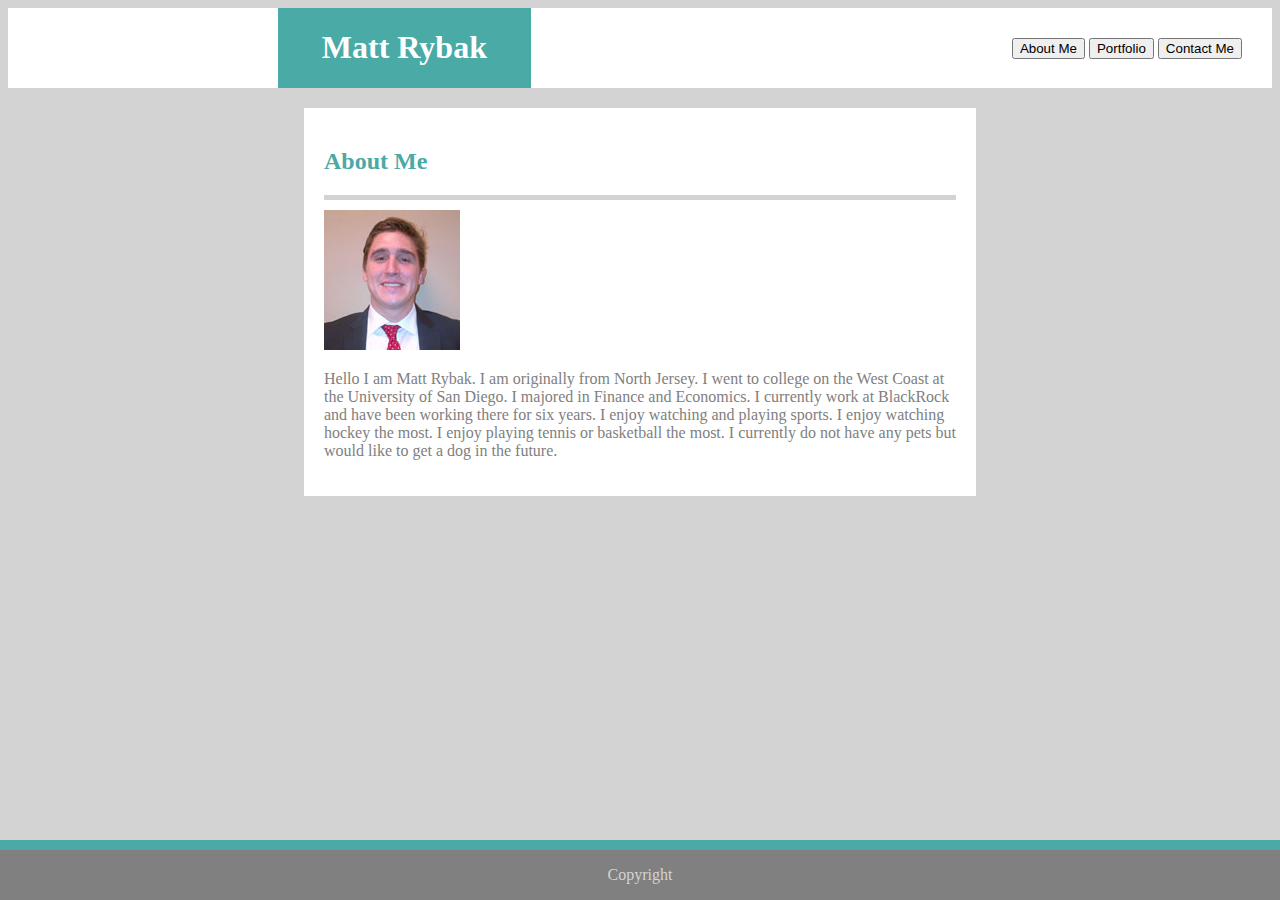
==== index.html @ cf4e4561 "update to homework" ====
<!DOCTYPE html>
<html lang="en">
<head>
    <meta charset="UTF-8">
    <meta name="viewport" content="width=device-width, initial-scale=1.0">
    <meta http-equiv="X-UA-Compatible" content="ie=edge">
    <title>Matt Rybak</title>
    <!-- linking style sheet -->
    <link rel="stylesheet" href="assets/css/index_styles.css">
</head>

<body>
    <!-- Container for entire website -->
    <div class="Large Container">
        <!-- Header For Banner -->
        <Div class="Header_Banner">
            <div class="My_Name">
                <h1>Matt Rybak</h1>
            </div>
            <div class="tabs">
                <input type="button" value="About Me" onclick="window.location.href='index.html'"/>
                <input type="button" value="Portfolio" onclick="window.location.href='portfolio.html'"/>
                <input type="button" value="Contact Me" onclick="window.location.href='contact.html'"/>
            </div>
        </Div>
        <br>    

        <Div class="Big_Box">
          <!-- About me page information -->
            <Div class="first_page">
                <!-- Div for About Me -->
                    <Div class="About_Me">
                        <h2>About Me</h2>
                    </Div> 
                <!-- Image of myself -->
                    <div class="image_bio">
                        <img src="assets/images/mrybak.jpg" alt="Matt Rybak">
                        <p>Hello I am Matt Rybak. I am originally from North Jersey. I went to college on the West Coast at the University of San Diego.
                I majored in Finance and Economics. I currently work at BlackRock and have been working there for six years. I enjoy watching and playing sports. 
                I enjoy watching hockey the most. I enjoy playing tennis or basketball the most. I currently do not have any pets but would like to get a dog in the future. 
                        </p>    

                    </div>
            </Div>
        </Div>

          </div>

<!-- Footer -->
    <footer>
        <p class="Copyright">Copyright</p>
    </footer>
</body>
</html>
---- assets/css/index_styles.css ----
.Header_Banner{
    background-color: white;
    float: left;
    width: 100%;
    
}

.My_Name{
    color: white;
    background-color: #4aaaa5;
    width: 20%;
    margin-left: 270px;
    text-align:center;  
    float: left;
}

.About_Me
    { 
        border-bottom: 5px solid lightgray;
        margin-bottom: 10px;
    }
.tabs{
    color: gray;
    float: right;
    margin-top: 30px;
    margin-right: 30px;
}

h2 {
    color: #4aaaa5;
}

.first_page{
    margin: auto;
    Float: center;
    margin-top: 20px;
    margin-bottom: 20px;
    padding-top: 20px;
    padding-right: 20px;
    padding-left: 20px;
    padding-bottom: 20px;
    background-color: white;
    width: 50%;
    height: 50%;
    }

.Big_Box{
    float: left;
    background-color: lightgray;
    width: 100%;
    height: 100%;
}


footer {
    text-align: center;
    background-color: gray;
    position: absolute;
    right: 0;
    bottom: 0;
    left:0;
    width: 100%;
    float: left;
    border-top: 10px solid #4aaaa5;
}

body{
    background-color: lightgray;
}

p{
    color:gray
}

img{
    float: center;
}

p{
    float: center;
}

.Copyright{
    color: lightgray;
}
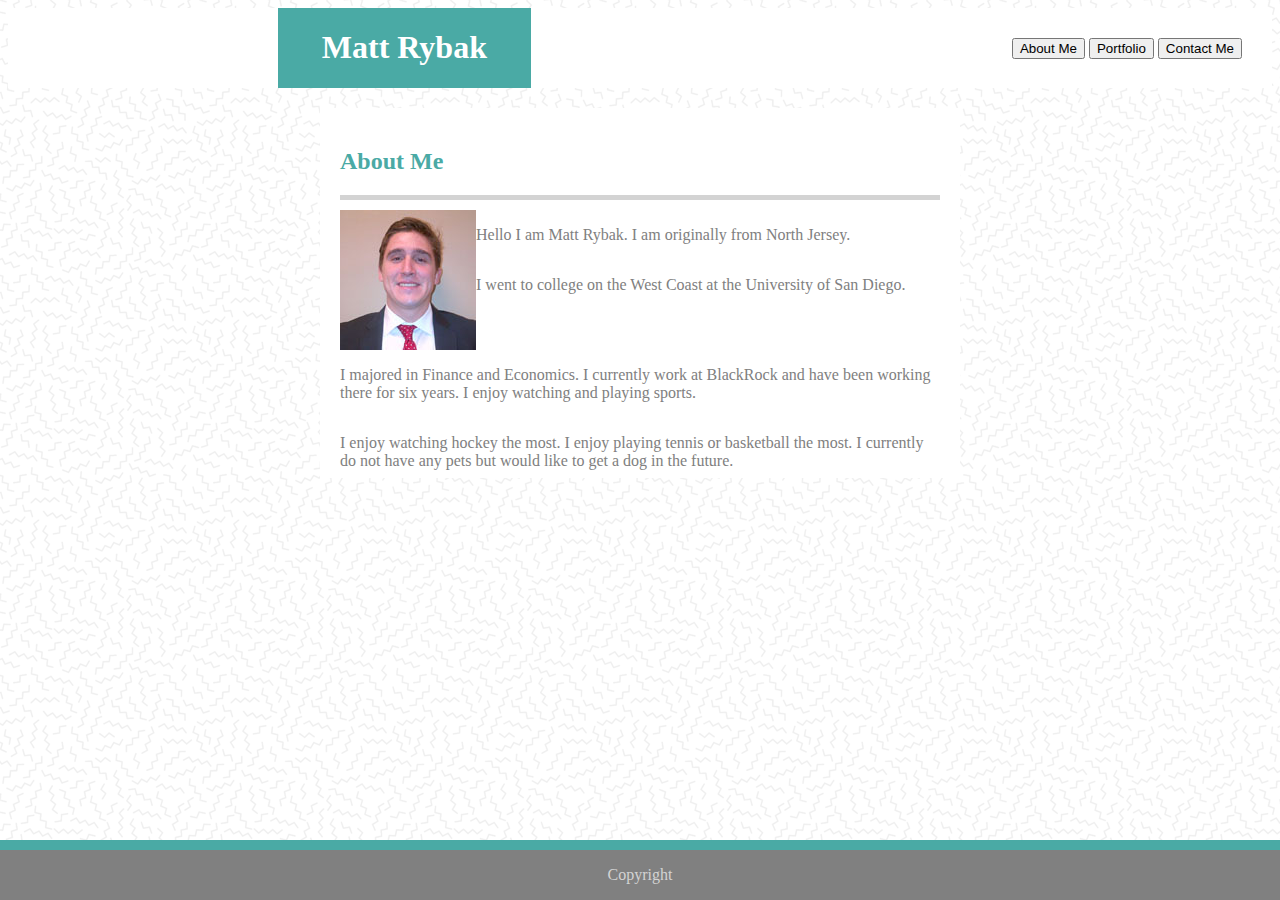
==== commit c699b26b: "updates 2" ====
--- a/index.html
+++ b/index.html
@@ -35,9 +35,10 @@
                 <!-- Image of myself -->
                     <div class="image_bio">
                         <img src="assets/images/mrybak.jpg" alt="Matt Rybak">
-                        <p>Hello I am Matt Rybak. I am originally from North Jersey. I went to college on the West Coast at the University of San Diego.
-                I majored in Finance and Economics. I currently work at BlackRock and have been working there for six years. I enjoy watching and playing sports. 
-                I enjoy watching hockey the most. I enjoy playing tennis or basketball the most. I currently do not have any pets but would like to get a dog in the future. 
+                        <p id="firstp"> Hello I am Matt Rybak. I am originally from North Jersey. </p>
+                        <p> I went to college on the West Coast at the University of San Diego. </p>
+                        <p> I majored in Finance and Economics. I currently work at BlackRock and have been working there for six years. I enjoy watching and playing sports. </p>
+                        <p> I enjoy watching hockey the most. I enjoy playing tennis or basketball the most. I currently do not have any pets but would like to get a dog in the future. 
                         </p>    
 
                     </div>
@@ -48,7 +49,7 @@
 
 <!-- Footer -->
     <footer>
-        <p class="Copyright">Copyright</p>
+        <p id="copyRight">Copyright</p>
     </footer>
 </body>
 </html>--- a/assets/css/index_styles.css
+++ b/assets/css/index_styles.css
@@ -40,13 +40,12 @@
     padding-left: 20px;
     padding-bottom: 20px;
     background-color: white;
-    width: 50%;
-    height: 50%;
+    width: 600px;
+    height: 330px;
     }
 
 .Big_Box{
     float: left;
-    background-color: lightgray;
     width: 100%;
     height: 100%;
 }
@@ -60,12 +59,11 @@
     bottom: 0;
     left:0;
     width: 100%;
-    float: left;
     border-top: 10px solid #4aaaa5;
 }
 
 body{
-    background-color: lightgray;
+    background-image: url("../images/memphis-mini.png");
 }
 
 p{
@@ -73,13 +71,19 @@
 }
 
 img{
-    float: center;
+    float: left;
 }
 
 p{
-    float: center;
+    float: left;
 }
 
-.Copyright{
+#copyRight{
     color: lightgray;
+    text-align: center;
+    width: 100%;
+}
+
+#firstp{
+    float: left;
 }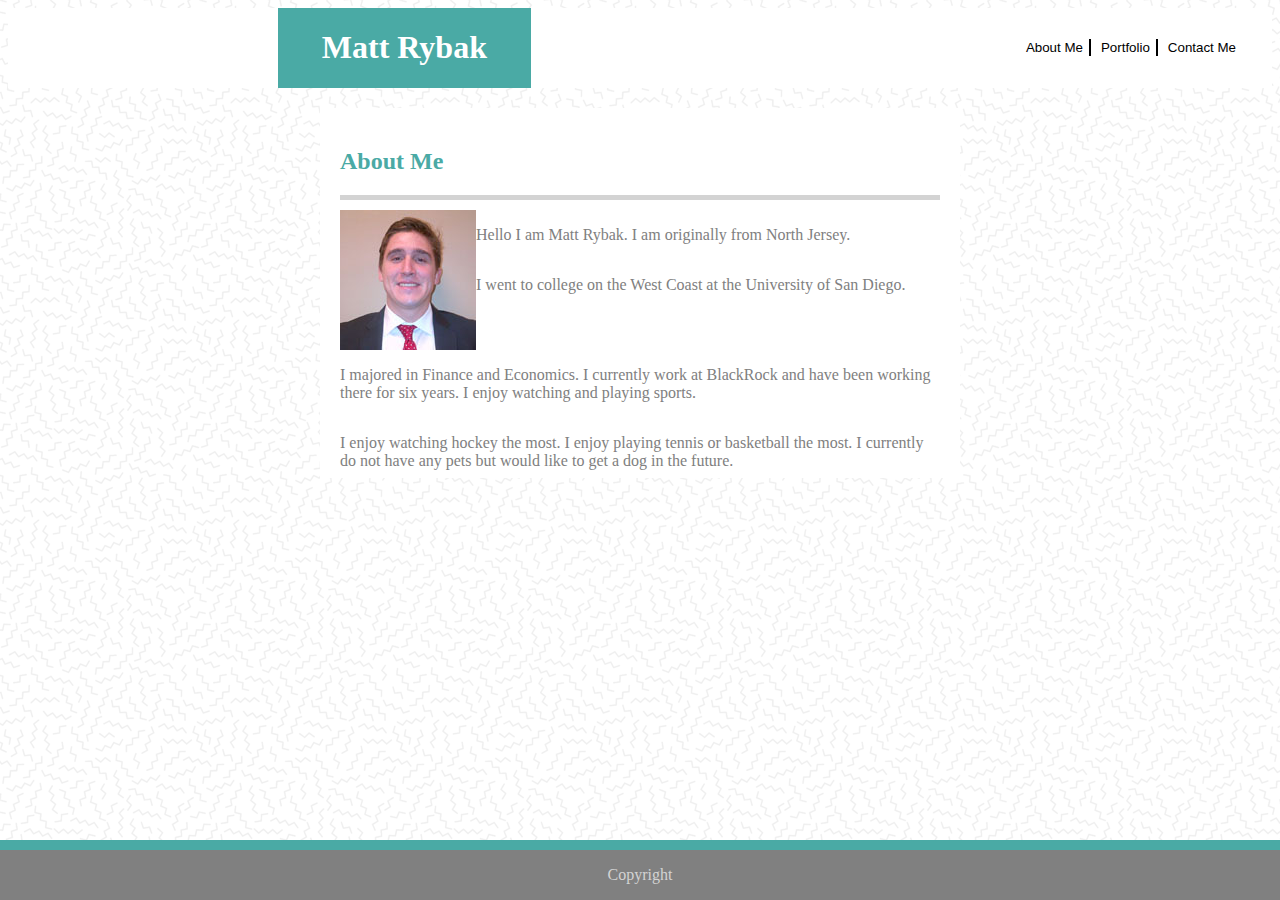
==== commit 47507608: "updates3" ====
--- a/index.html
+++ b/index.html
@@ -18,9 +18,9 @@
                 <h1>Matt Rybak</h1>
             </div>
             <div class="tabs">
-                <input type="button" value="About Me" onclick="window.location.href='index.html'"/>
-                <input type="button" value="Portfolio" onclick="window.location.href='portfolio.html'"/>
-                <input type="button" value="Contact Me" onclick="window.location.href='contact.html'"/>
+                <input class="tablinks" type="button" value="About Me" onclick="window.location.href='index.html'"/>
+                <input class="tablinks" type="button" value="Portfolio" onclick="window.location.href='portfolio.html'"/>
+                <input class="tablinks1" type="button" value="Contact Me" onclick="window.location.href='contact.html'"/>
             </div>
         </Div>
         <br>    
--- a/assets/css/index_styles.css
+++ b/assets/css/index_styles.css
@@ -12,6 +12,25 @@
     margin-left: 270px;
     text-align:center;  
     float: left;
+}
+
+.tablinks{
+    padding: 5;
+    border-left: none;
+    border-bottom: none;
+    border-top: none;
+    background: none;
+
+
+}
+
+.tablinks1{
+    padding: 5;
+    border-left:none;
+    border-right: none;
+    border-bottom:none;
+    border-top: none;
+    background: none;
 }
 
 .About_Me
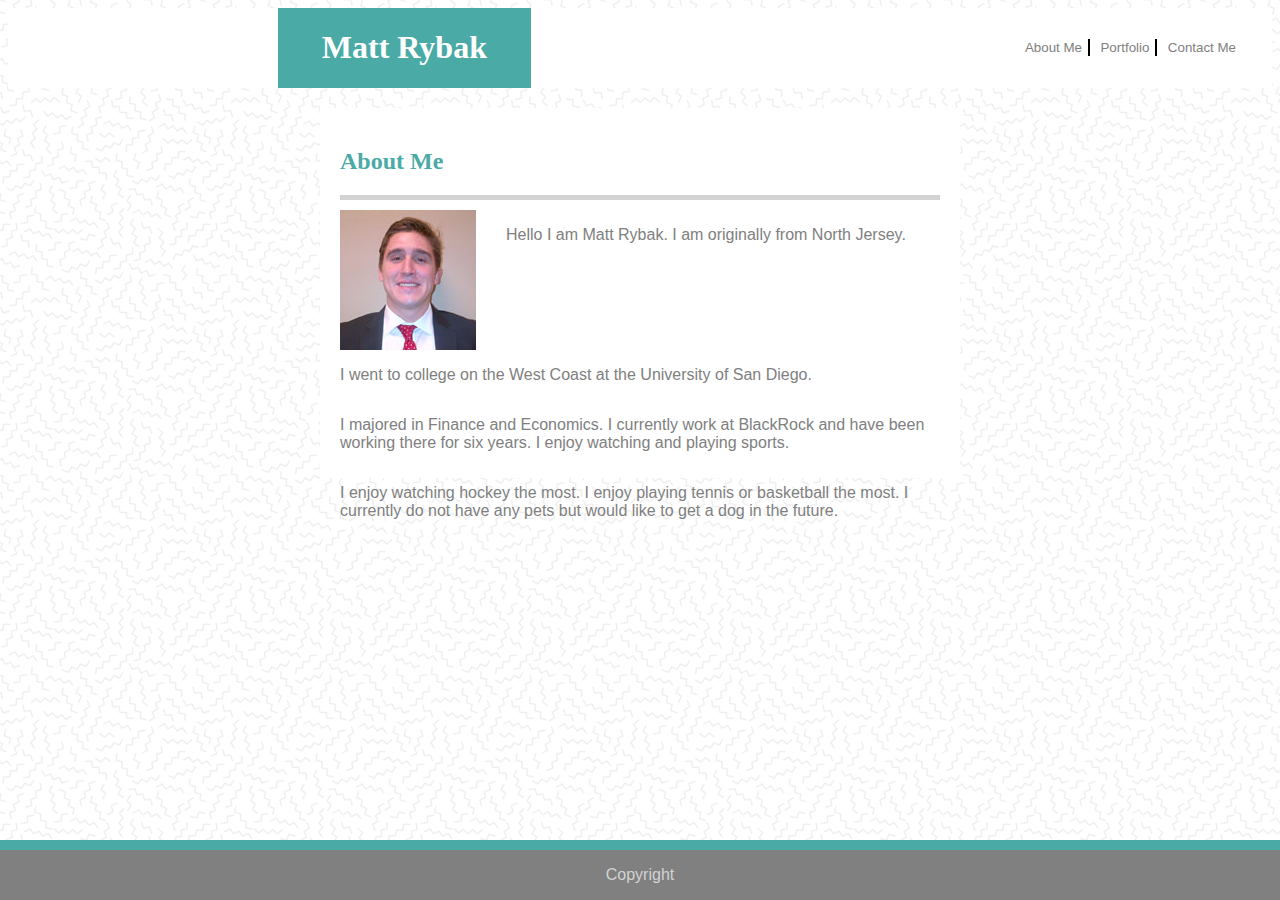
==== commit d9485cb0: "updates_style" ====
--- a/index.html
+++ b/index.html
@@ -19,7 +19,7 @@
             </div>
             <div class="tabs">
                 <input class="tablinks" type="button" value="About Me" onclick="window.location.href='index.html'"/>
-                <input class="tablinks" type="button" value="Portfolio" onclick="window.location.href='portfolio.html'"/>
+                <input class="tablinks" type="button" value="Portfolio" onclick="window.location.href='Portfolio.html'"/>
                 <input class="tablinks1" type="button" value="Contact Me" onclick="window.location.href='contact.html'"/>
             </div>
         </Div>
--- a/assets/css/index_styles.css
+++ b/assets/css/index_styles.css
@@ -12,6 +12,7 @@
     margin-left: 270px;
     text-align:center;  
     float: left;
+    font-family: Georgia, Times, 'Times New Roman', serif;
 }
 
 .tablinks{
@@ -20,6 +21,7 @@
     border-bottom: none;
     border-top: none;
     background: none;
+    color: gray;
 
 
 }
@@ -31,6 +33,7 @@
     border-bottom:none;
     border-top: none;
     background: none;
+    color: gray;
 }
 
 .About_Me
@@ -47,6 +50,7 @@
 
 h2 {
     color: #4aaaa5;
+    font-family: Georgia, Times, 'Times New Roman', serif;
 }
 
 .first_page{
@@ -73,7 +77,7 @@
 footer {
     text-align: center;
     background-color: gray;
-    position: absolute;
+    position: fixed;
     right: 0;
     bottom: 0;
     left:0;
@@ -83,6 +87,9 @@
 
 body{
     background-image: url("../images/memphis-mini.png");
+    font-family:'Arial', 'Helvetica Neue', Helvetica, sans-serif;
+    color: gray;
+    font-weight: 200px
 }
 
 p{
@@ -91,6 +98,7 @@
 
 img{
     float: left;
+    padding-right: 30px 
 }
 
 p{
